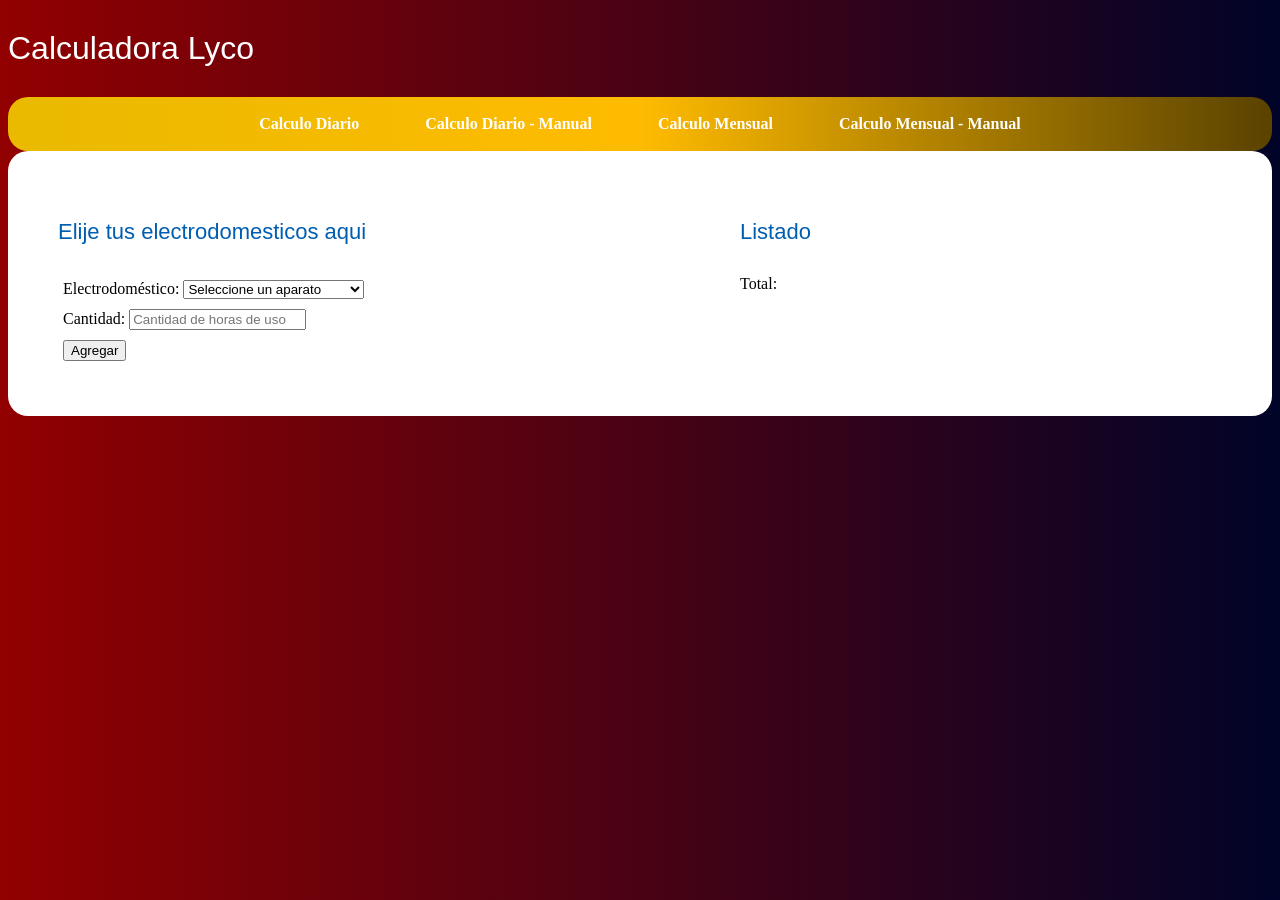
==== index.html @ 47670be8 "Add files via upload" ====
<!DOCTYPE html>
<html lang="en">
<head>
    <meta charset="UTF-8">
    <meta name="viewport" content="width=device-width, initial-scale=1.0">
    <title>Proyecto xdxd</title>
    <link rel="stylesheet" href="css/style.css" type="text/css">
</head>
<body>
  <script src="java/wa.js" defer></script>
      <div class="container">
        <header>
                <h1 class="text-center">Calculadora Lyco</h1>
        </header>
        <nav class="navbar">
            <ul>
                <li><a href="index.html">Calculo Diario</a></li>
                <li><a href="manual/manual.html">Calculo Diario - Manual</a></li>
                <li><a href="mensual/mensual.html">Calculo Mensual</a></li>
                <li><a href="mensual manual/mensual-manual.html">Calculo Mensual - Manual</a></li>
            </ul>
        </nav>
        <section class="contenido-principal">
            <div class="row">
                <div class="col ">
                    <div class="contenido primario">
                        <h2 class="text-center">Elije tus electrodomesticos aqui</h2>
                            <form id="agregar-gasto" action="#" class="agregar-gasto">
                                <div class="form-group">
                                    <label for="gasto">Electrodoméstico:</label>
                                    <select id="gasto">
                                      <option value="" disabled selected>Seleccione un aparato</option>
                                      
                                      <!-- 10 opciones -->
                                      <option value="tv_led">Televisor 24''</option>
                                      <option value="tv_plasma">Televisor 32''</option>
                                      <option value="tv_lcd">Televisor 42''</option>
                                      
                                      <option value="ventilador_pequeño">Ventilador Pequeño</option>
                                      <option value="ventilador_grande">Ventilador Grande</option>
                                      
                                      <option value="pc_escritorio">Computadora de Escritorio</option>
                                      <option value="pc_portatil">Laptop</option>
                                      
                                      <option value="foco_led">Foco LED</option>
                                      <option value="foco_incandescente">Foco Incandescente</option>
                                      
                                      <option value="refrigerador">Refrigerador</option>
                                      <option value="microondas">Microondas</option>
                                      
                                    </select>
                                </div>
                                <div class="form-group">
                                    <label for="cantidad">Cantidad:</label>
                                    <input type="number" class="form-control" id="cantidad" placeholder="Cantidad de horas de uso">
                                </div>
                                <div class="form-group">
                                    <button type="submit" class="btn btn-primary">Agregar</button>
                                </div>
                                
                            </form>
                        
                    </div> <!--.contenido-->
                </div> <!--.col-->

                <div class="col">
                    <div class="contenido secundario">
                        
                        <h2 class="text-center">Listado</h2>

                        <div id="gastos">
                            <ul class="list-group"></ul>
                        </div>
                        <div id="totalprecio" class="totalprecio">
                            <div class="restante alert alert-success">
                                <p>Total: <span id="totalpre"></span><span id="preciototal"></span><span id="Tarifa"></span></p>
                            </div>
                        </div> <!--.Total-->
                    </div> <!--.contenido-->
                </div><!--.col-->
            </div> <!--.row-->
        </section>
      </div>
</body>
</html>
---- css/style.css ----
body {
    background: #000428;  /* fallback for old browsers */
background: -webkit-linear-gradient(to right, #920000, #000428);  
background: linear-gradient(to right, #920000, #000428); 
}
header {
    margin: 30px 0;
}
.contenido {
    padding:20px;
}
.contenido-principal {
    background-color: white;
    padding: 30px;
    border-radius: 20px;
}
.presupuesto p{
    margin-bottom: 0;
    font-weight: bold;
}
.presupuesto p span {
    font-weight: normal;
}
#gastos {
    margin-bottom: 30px;
}
h1{
    font-family: 'Raleway', sans-serif;
    font-weight: 100;
    color: white;
}
h2 {
    font-family: 'Raleway', sans-serif;
    font-weight: 100;
    color:#005eb1;
    font-size: 22px;
    margin-bottom:30px;
}
.form-group{
    padding: 5px;
}


/* NAVBAR :v */
.navbar {
  background: linear-gradient(90deg, #e9ba00, #ffbb00, #5a4200); /* degradado dorado */
  padding: 10px 0;
  border-radius: 20px;
}

.navbar ul {
  list-style: none;
  margin: 0;
  padding: 0;
  text-align: center;
}

.navbar li {
  display: inline-block;
  margin: 0 15px;
  border-radius: 8px;  /* esquinas redondeadas */
  transition: background 0.3s, transform 0.3s;
}

.navbar a {
  display: block;       /* ocupa todo el li */
  padding: 8px 16px;    /* espacio clickable */
  text-decoration: none;
  color: #fff;
  font-weight: bold;
  font-size: 16px;
  transition: color 0.3s;
}

/* Efecto hover en el contenedor */
.navbar li:hover {
  background: rgba(255, 255, 255, 0.2); /* resalta el li */
  transform: scale(1.05);
}

.navbar a:hover {
  color: #000;  /* cambia el texto a negro al hacer hover */
}

.row {
  display: flex;
  justify-content: center; /* centra todo el contenido en el contenedor */
  gap: 10rem;               /* espacio entre columnas */
}

.col {
  flex: 1;                 /* hace que cada columna ocupe mismo ancho */
  max-width: 600px;        /* opcional: límite para que no se estiren mucho */
}
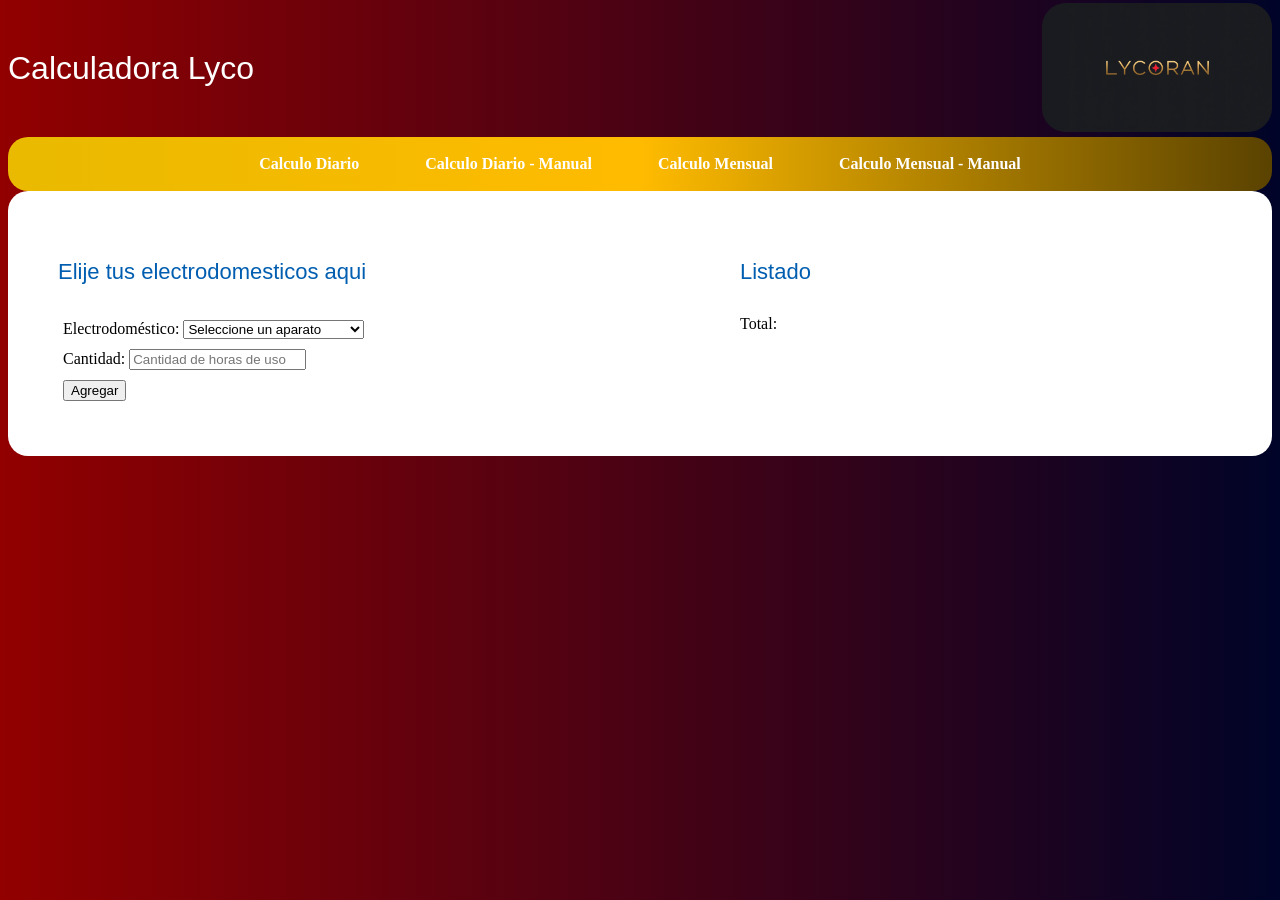
==== commit 26165800: "Add files via upload" ====
--- a/index.html
+++ b/index.html
@@ -11,6 +11,7 @@
       <div class="container">
         <header>
                 <h1 class="text-center">Calculadora Lyco</h1>
+                <img src="logowa.jpg" alt="Logo Lyco" class="logo">
         </header>
         <nav class="navbar">
             <ul>
@@ -48,6 +49,15 @@
                                       <option value="refrigerador">Refrigerador</option>
                                       <option value="microondas">Microondas</option>
                                       
+                                      <option value="batidora">Batidora</option>
+                                      <option value="aspiradora">Aspiradora</option>
+                                      <option value="secadoradepelo">Secadora de pelo</option>
+                                      <option value="cafetara">Cafetera</option>
+                                      <option value="congelador">Congelador</option>
+                                      <option value="plancha">Plancha</option>
+                                      <option value="calentadordeaire">Calentador de Aire</option>
+                                      <option value="radiograbadora">Radio grabadora</option>
+                                      <option value="tostadora">Tostadora</option>
                                     </select>
                                 </div>
                                 <div class="form-group">
--- a/css/style.css
+++ b/css/style.css
@@ -4,8 +4,18 @@
 background: linear-gradient(to right, #920000, #000428); 
 }
 header {
-    margin: 30px 0;
+  margin: 50px 0;
+  position: relative;
 }
+
+header .logo {
+  float: right;
+  width: 230px;   /* ajusta tamaño wa :v */
+  height: auto;
+  margin-top: -105px; /* opcional ccc sube/baja el logo según se vea mejor :v*/
+  border-radius: 1.5rem;
+}
+
 .contenido {
     padding:20px;
 }
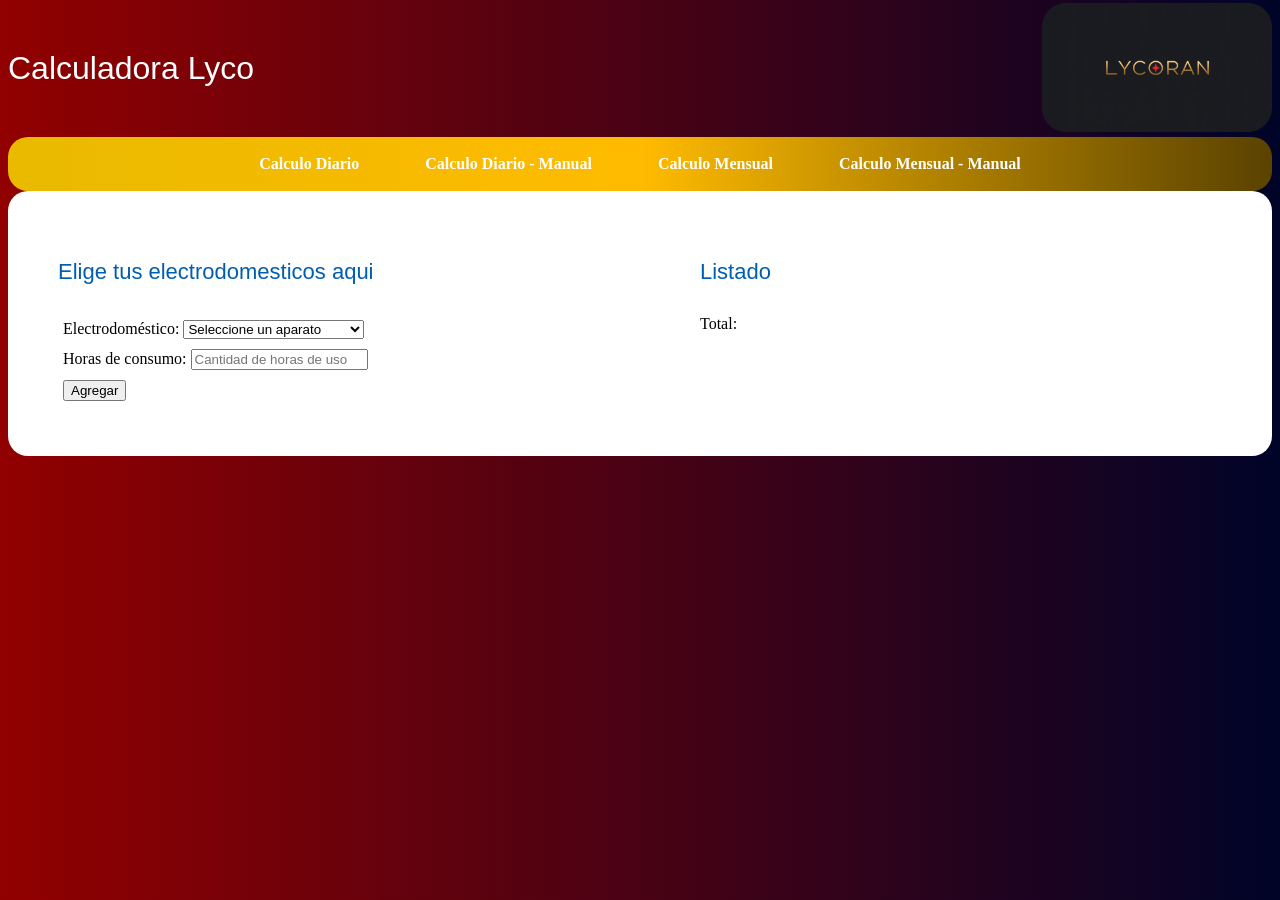
==== commit bd833178: "Add files via upload" ====
--- a/index.html
+++ b/index.html
@@ -25,43 +25,49 @@
             <div class="row">
                 <div class="col ">
                     <div class="contenido primario">
-                        <h2 class="text-center">Elije tus electrodomesticos aqui</h2>
+                        <h2 class="text-center">Elige tus electrodomesticos aqui</h2>
                             <form id="agregar-gasto" action="#" class="agregar-gasto">
                                 <div class="form-group">
                                     <label for="gasto">Electrodoméstico:</label>
                                     <select id="gasto">
-                                      <option value="" disabled selected>Seleccione un aparato</option>
-                                      
-                                      <!-- 10 opciones -->
-                                      <option value="tv_led">Televisor 24''</option>
-                                      <option value="tv_plasma">Televisor 32''</option>
-                                      <option value="tv_lcd">Televisor 42''</option>
-                                      
-                                      <option value="ventilador_pequeño">Ventilador Pequeño</option>
-                                      <option value="ventilador_grande">Ventilador Grande</option>
-                                      
-                                      <option value="pc_escritorio">Computadora de Escritorio</option>
-                                      <option value="pc_portatil">Laptop</option>
-                                      
-                                      <option value="foco_led">Foco LED</option>
-                                      <option value="foco_incandescente">Foco Incandescente</option>
-                                      
-                                      <option value="refrigerador">Refrigerador</option>
-                                      <option value="microondas">Microondas</option>
-                                      
-                                      <option value="batidora">Batidora</option>
-                                      <option value="aspiradora">Aspiradora</option>
-                                      <option value="secadoradepelo">Secadora de pelo</option>
-                                      <option value="cafetara">Cafetera</option>
-                                      <option value="congelador">Congelador</option>
-                                      <option value="plancha">Plancha</option>
-                                      <option value="calentadordeaire">Calentador de Aire</option>
-                                      <option value="radiograbadora">Radio grabadora</option>
-                                      <option value="tostadora">Tostadora</option>
+                                    <option value="" disabled selected>Seleccione un aparato</option>
+                                    
+                                    <option value="tv_led">Televisor 24''</option>
+                                    <option value="tv_plasma">Televisor 32''</option>
+                                    <option value="tv_lcd">Televisor 42''</option>
+                                    
+                                    <option value="ventilador_pequeño">Ventilador Pequeño</option>
+                                    <option value="ventilador_grande">Ventilador Grande</option>
+                                    
+                                    <option value="pc_escritorio">Computadora de Escritorio</option>
+                                    <option value="pc_portatil">Laptop</option>
+                                    
+                                    <option value="foco_led">Foco LED</option>
+                                    <option value="foco_incandescente">Foco Incandescente</option>
+                                    
+                                    <option value="refrigerador">Refrigerador</option>
+                                    <option value="microondas">Microondas</option>
+                                    
+                                    <option value="batidora">Batidora</option>
+                                    <option value="aspiradora">Aspiradora</option>
+                                    <option value="secadoradepelo">Secadora de pelo</option>
+                                    <option value="cafetara">Cafetera</option>
+                                    <option value="congelador">Congelador</option>
+                                    <option value="plancha">Plancha</option>
+                                    <option value="calentadordeaire">Calentador de Aire</option>
+                                    <option value="radiograbadora">Radio grabadora</option>
+                                    <option value="tostadora">Tostadora</option>
+                                    
+                                    <!-- nuevos -->
+                                    <option value="lavadora">Lavadora</option>
+                                    <option value="aire_acondicionado">Aire acondicionado</option>
+                                    <option value="horno_electrico">Horno eléctrico</option>
+                                    <option value="consola">Consola de videojuegos</option>
+                                    <option value="router">Router WiFi</option>
                                     </select>
                                 </div>
                                 <div class="form-group">
-                                    <label for="cantidad">Cantidad:</label>
+                                    <label for="cantidad">Horas de consumo:</label>
                                     <input type="number" class="form-control" id="cantidad" placeholder="Cantidad de horas de uso">
                                 </div>
                                 <div class="form-group">
--- a/css/style.css
+++ b/css/style.css
@@ -1,7 +1,7 @@
 body {
-    background: #000428;  /* fallback for old browsers */
-background: -webkit-linear-gradient(to right, #920000, #000428);  
-background: linear-gradient(to right, #920000, #000428); 
+  background: #000428;  /* fallback for old browsers */
+  background: -webkit-linear-gradient(to right, #920000, #000428);  
+  background: linear-gradient(to right, #920000, #000428); 
 }
 header {
   margin: 50px 0;
@@ -94,11 +94,45 @@
 
 .row {
   display: flex;
-  justify-content: center; /* centra todo el contenido en el contenedor */
-  gap: 10rem;               /* espacio entre columnas */
+  justify-content: center;
+  gap: 2rem; /* más pequeño por defecto */
+  flex-wrap: wrap; /* permite que se acomoden en varias líneas */
 }
 
 .col {
-  flex: 1;                 /* hace que cada columna ocupe mismo ancho */
-  max-width: 600px;        /* opcional: límite para que no se estiren mucho */
-}+  flex: 1 1 100%;   /* que se adapte al ancho disponible */
+  max-width: 100%;  /* en móvil ocupa todo */
+}
+
+/* --- RESPONSIVE --- */
+@media (min-width: 768px) {
+  .row {
+    flex-wrap: nowrap;   /* en pantallas grandes, vuelven a estar lado a lado */
+    gap: 5rem;
+  }
+
+  .col {
+    flex: 1;
+    max-width: 600px; /* límite solo en desktop */
+  }
+}
+
+header .logo {
+  float: right;
+  width: 230px;   /* más pequeño en responsive */
+  height: auto;
+  margin-top: -105px;
+}
+
+@media (max-width: 768px) {
+  header {
+    text-align: center;
+  }
+
+  header .logo {
+    float: none;
+    display: block;
+    margin: 10px auto 0 auto; /* centrado debajo del título */
+    width: 120px; /* ajusta tamaño en móvil */
+  }
+}
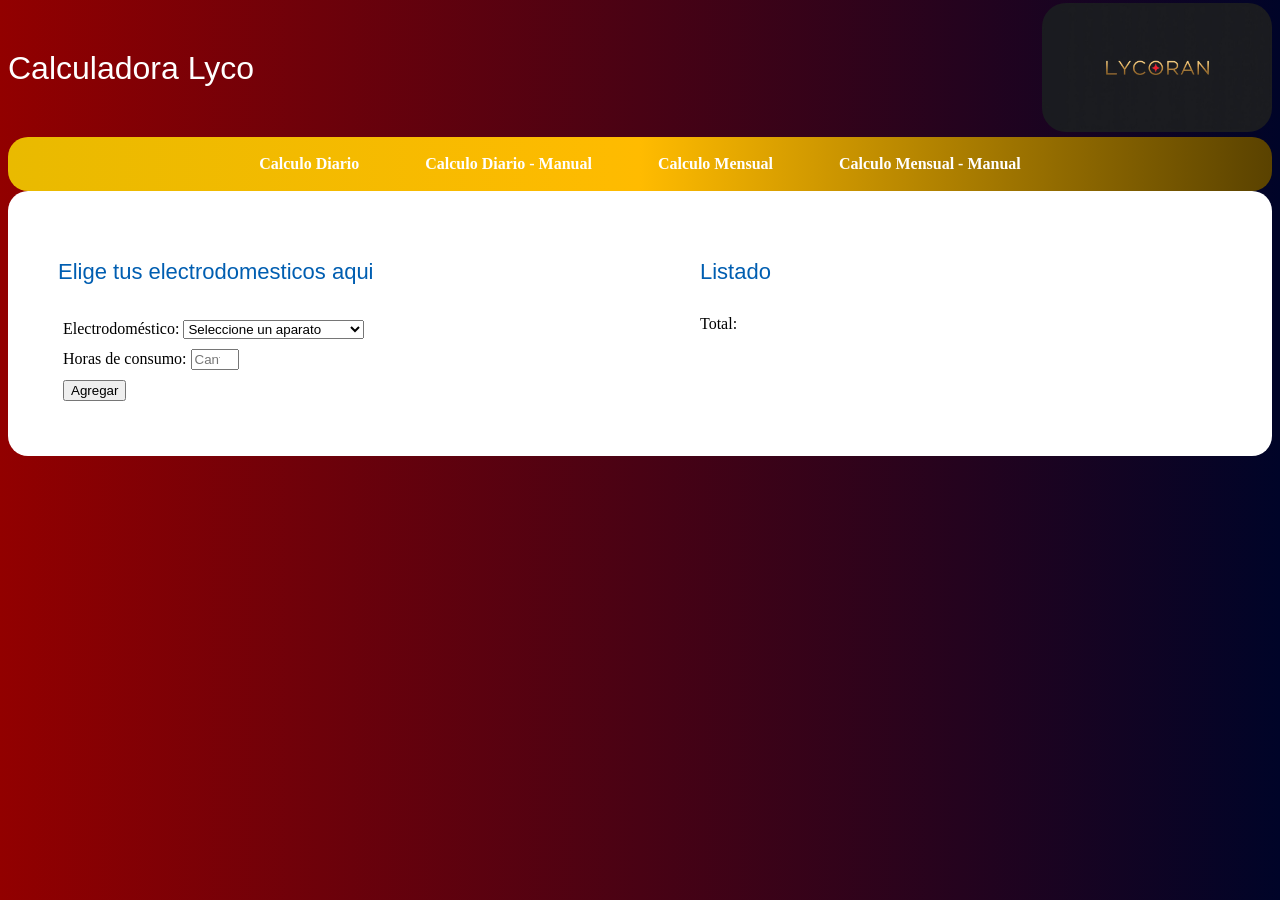
==== commit cb986625: "Add files via upload" ====
--- a/index.html
+++ b/index.html
@@ -30,45 +30,38 @@
                                 <div class="form-group">
                                     <label for="gasto">Electrodoméstico:</label>
                                     <select id="gasto">
-                                    <option value="" disabled selected>Seleccione un aparato</option>
-                                    
-                                    <option value="tv_led">Televisor 24''</option>
-                                    <option value="tv_plasma">Televisor 32''</option>
-                                    <option value="tv_lcd">Televisor 42''</option>
-                                    
-                                    <option value="ventilador_pequeño">Ventilador Pequeño</option>
-                                    <option value="ventilador_grande">Ventilador Grande</option>
-                                    
-                                    <option value="pc_escritorio">Computadora de Escritorio</option>
-                                    <option value="pc_portatil">Laptop</option>
-                                    
-                                    <option value="foco_led">Foco LED</option>
-                                    <option value="foco_incandescente">Foco Incandescente</option>
-                                    
-                                    <option value="refrigerador">Refrigerador</option>
-                                    <option value="microondas">Microondas</option>
-                                    
-                                    <option value="batidora">Batidora</option>
-                                    <option value="aspiradora">Aspiradora</option>
-                                    <option value="secadoradepelo">Secadora de pelo</option>
-                                    <option value="cafetara">Cafetera</option>
-                                    <option value="congelador">Congelador</option>
-                                    <option value="plancha">Plancha</option>
-                                    <option value="calentadordeaire">Calentador de Aire</option>
-                                    <option value="radiograbadora">Radio grabadora</option>
-                                    <option value="tostadora">Tostadora</option>
-                                    
-                                    <!-- nuevos -->
-                                    <option value="lavadora">Lavadora</option>
-                                    <option value="aire_acondicionado">Aire acondicionado</option>
-                                    <option value="horno_electrico">Horno eléctrico</option>
-                                    <option value="consola">Consola de videojuegos</option>
-                                    <option value="router">Router WiFi</option>
+                                        <option value="" disabled selected>Seleccione un aparato</option>
+                                        
+                                        <option value="aire_acondicionado">Aire acondicionado</option>
+                                        <option value="aspiradora">Aspiradora</option>
+                                        <option value="batidora">Batidora</option>
+                                        <option value="cafetara">Cafetera</option>
+                                        <option value="calentadordeaire">Calentador de Aire</option>
+                                        <option value="consola">Consola de videojuegos</option>
+                                        <option value="congelador">Congelador</option>
+                                        <option value="foco_incandescente">Foco Incandescente</option>
+                                        <option value="foco_led">Foco LED</option>
+                                        <option value="horno_electrico">Horno eléctrico</option>
+                                        <option value="lavadora">Lavadora</option>
+                                        <option value="laptop">Laptop</option>
+                                        <option value="microondas">Microondas</option>
+                                        <option value="pc_escritorio">Computadora de Escritorio</option>
+                                        <option value="plancha">Plancha</option>
+                                        <option value="radiograbadora">Radio grabadora</option>
+                                        <option value="refrigerador">Refrigerador</option>
+                                        <option value="router">Router WiFi</option>
+                                        <option value="secadoradepelo">Secadora de pelo</option>
+                                        <option value="televisor_led">Televisor 24''</option>
+                                        <option value="televisor_plasma">Televisor 32''</option>
+                                        <option value="televisor_lcd">Televisor 42''</option>
+                                        <option value="tostadora">Tostadora</option>
+                                        <option value="ventilador_grande">Ventilador Grande</option>
+                                        <option value="ventilador_pequeño">Ventilador Pequeño</option>
                                     </select>
                                 </div>
                                 <div class="form-group">
                                     <label for="cantidad">Horas de consumo:</label>
-                                    <input type="number" class="form-control" id="cantidad" placeholder="Cantidad de horas de uso">
+                                    <input type="number" class="form-control" id="cantidad" placeholder="Cantidad de horas de uso" min="1" max="24">
                                 </div>
                                 <div class="form-group">
                                     <button type="submit" class="btn btn-primary">Agregar</button>
